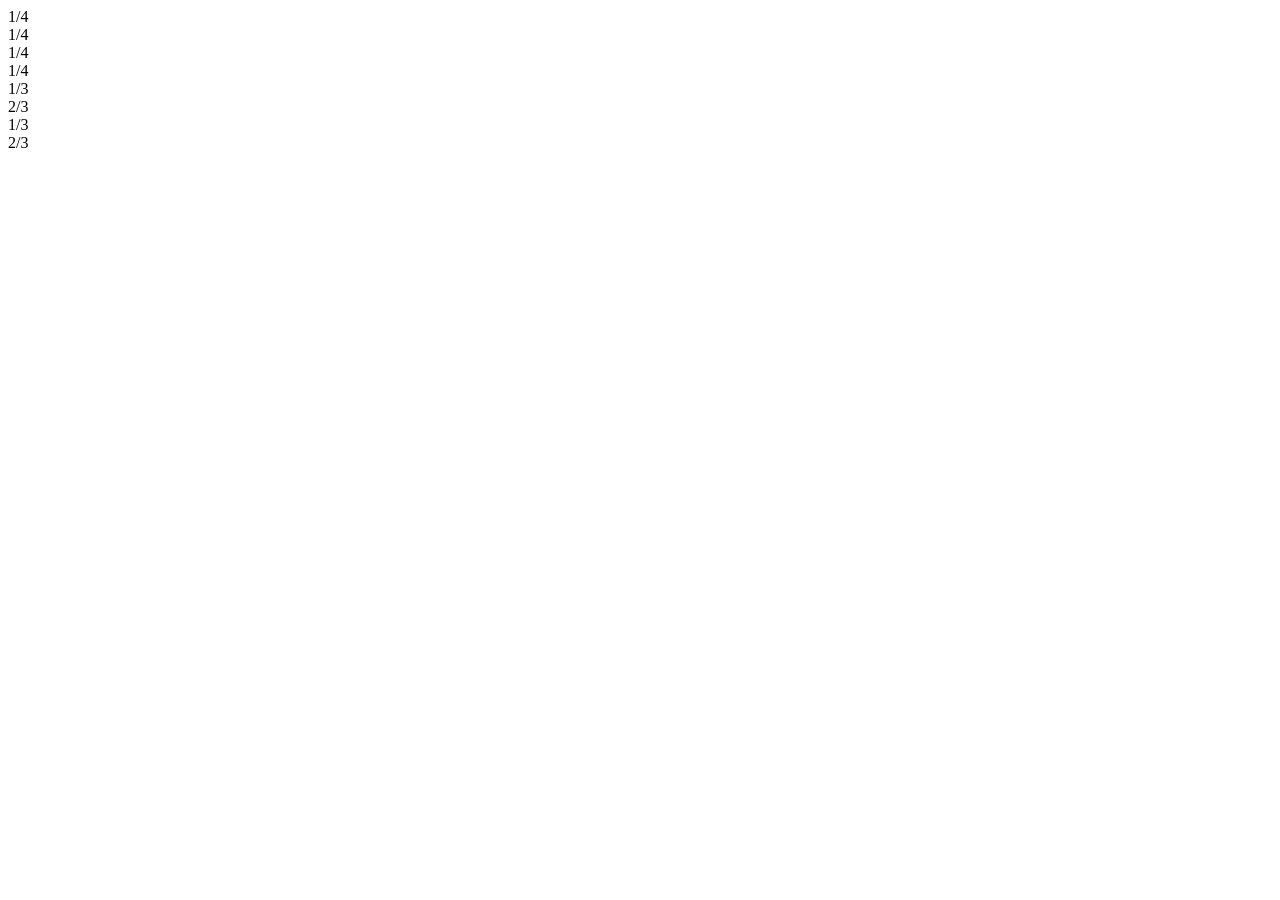
==== Week_1/Day_3/Core/FLEX-ible Columns/index.html @ 6d1e6d39 "GitHub Blocks" ====
<!DOCTYPE html>
<html lang="en">
<head>
    <meta charset="UTF-8">
    <meta name="viewport" content="width=device-width, initial-scale=1.0">
    <title>Document</title>
    <link rel="stylesheet" href="style.css">
</head>
<body>
    <div class="container">
        <div class="row">
            <div class="col">1/4</div>
            <div class="col">1/4</div>
            <div class="col">1/4</div>
            <div class="col">1/4</div>
        </div>
        <div class="row">
            <div class="col">1/3</div> 
            <div class="col-2">2/3</div>
        </div>
        <div class="row">
            <div class="col">1/3</div> 
            <div class="col-2">2/3</div>
        </div>
    </div>
</body>
</html>
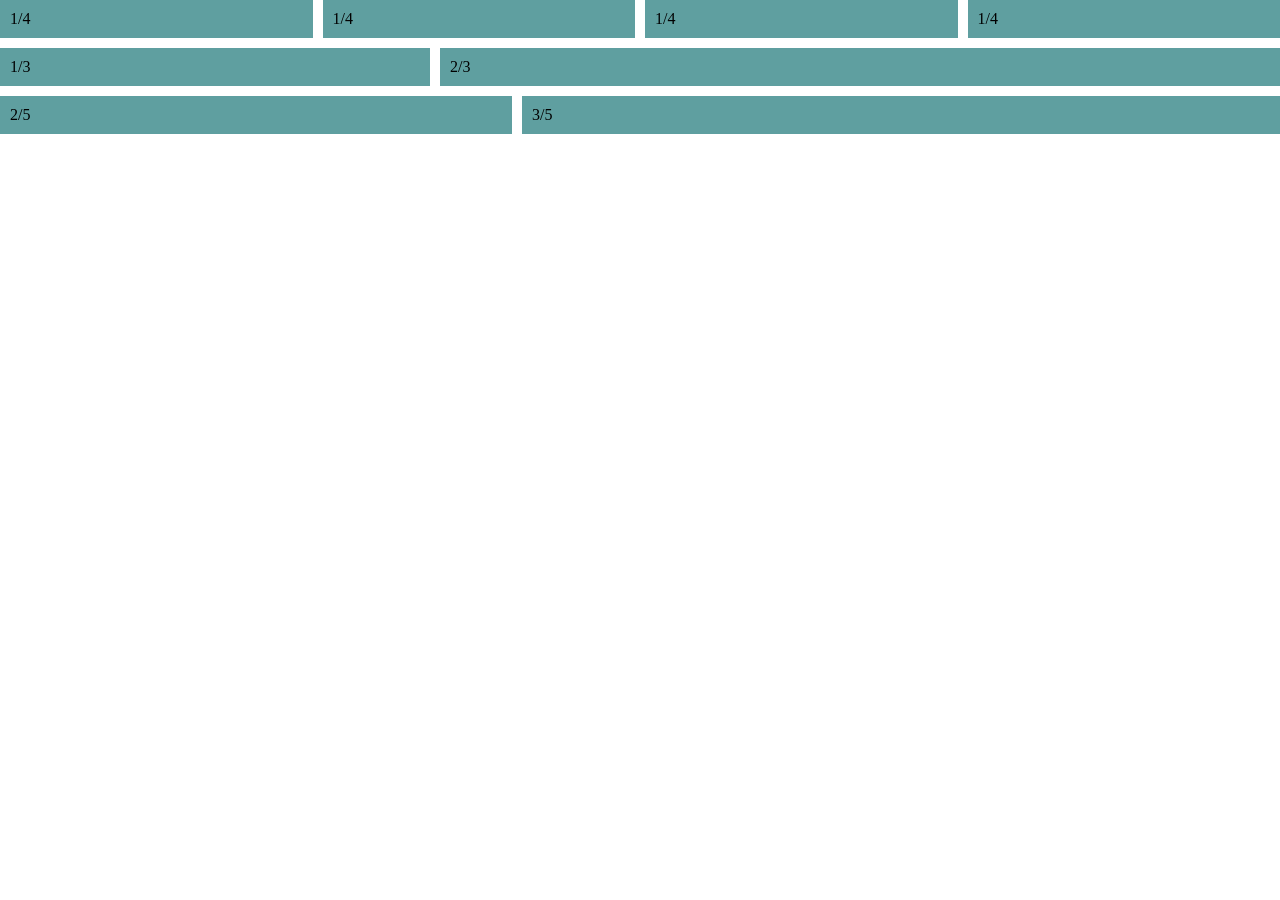
==== commit 1659abfb: "Flex-ible Columns" ====
--- a/Week_1/Day_3/Core/FLEX-ible Columns/index.html
+++ b/Week_1/Day_3/Core/FLEX-ible Columns/index.html
@@ -19,9 +19,10 @@
             <div class="col-2">2/3</div>
         </div>
         <div class="row">
-            <div class="col">1/3</div> 
-            <div class="col-2">2/3</div>
+            <div class="col-2">2/5</div>
+            <div class="col-3">3/5</div>
         </div>
+        
     </div>
 </body>
 </html>
--- a/Week_1/Day_3/Core/FLEX-ible Columns/style.css
+++ b/Week_1/Day_3/Core/FLEX-ible Columns/style.css
@@ -0,0 +1,27 @@
+*{
+    margin : 0px;
+}
+
+.row {
+    display: flex;
+    justify-content: space-between;
+    gap : 10px;
+    margin-bottom : 10px;
+}
+
+.col{
+    background-color: #5F9FA0;
+    padding: 10px;
+    flex: 1;
+}
+.col-2{
+    background-color: #5F9FA0;
+    padding: 10px;
+    flex: 2;
+}
+
+.col-3{
+    background-color: #5F9FA0;
+    padding: 10px;
+    flex: 3;
+}
